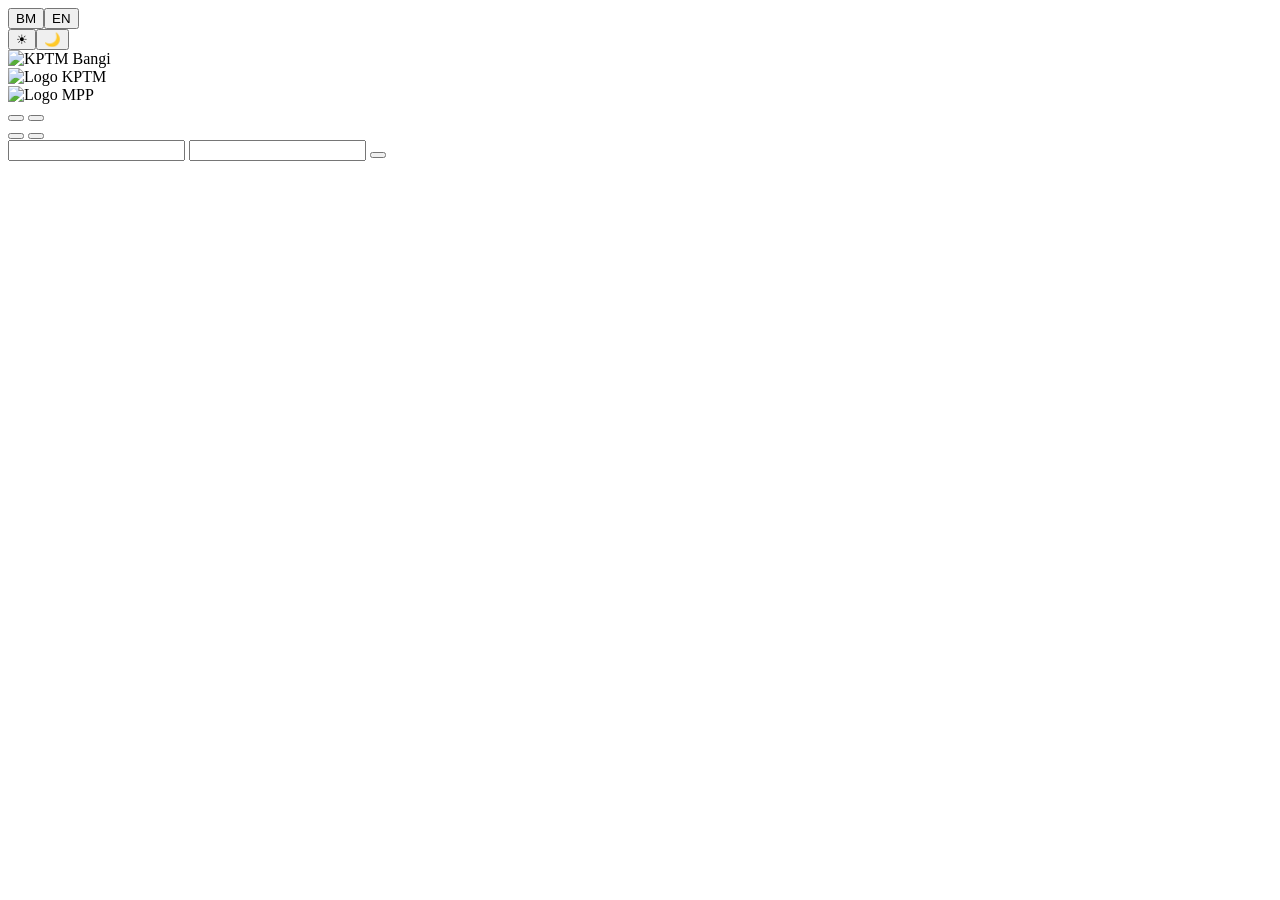
==== index.html @ a357f504 "Add files via upload" ====
<!DOCTYPE html>
<html lang="ms" data-theme="light">
<head>
<meta charset="UTF-8">
<meta name="viewport" content="width=device-width, initial-scale=1">
<title>Sistem Asrama KPTM Bangi</title>
<link href="https://fonts.googleapis.com/css2?family=Outfit:wght@300;400;500;600;700;800;900&display=swap" rel="stylesheet">
<link rel="stylesheet" href="style.css">
</head>
<body>
<div class="top-bar"></div>
<div class="controls-bar">
  <div class="controls-left"><div class="ctrl-btn">
    <button class="btn-pill active" id="l-bm">BM</button><button class="btn-pill" id="l-en">EN</button>
  </div></div>
  <div class="controls-right"><div class="ctrl-btn">
    <button class="btn-pill active" id="t-light">☀</button><button class="btn-pill" id="t-dark">🌙</button>
  </div></div>
</div>

<div class="header-banner">
  <img class="banner-img" src="IMG_2610.jpeg" alt="KPTM Bangi">
  <div class="banner-overlay"></div>
  <div class="banner-content">
    <img class="banner-logo" src="IMG_2608.png" alt="Logo KPTM">
    <div class="banner-center">
      <div class="banner-badge" data-t="badge"></div>
      <div class="banner-title" data-t="title"></div>
      <div class="banner-sub" data-t="sub"></div>
    </div>
    <img class="banner-logo" src="IMG_2607.jpeg" alt="Logo MPP">
  </div>
</div>
<div class="red-divider"></div>

<div class="wrap">
  <div class="card" id="form-card">
    <div class="tabs">
      <button class="btn-pill active" id="m-pelajar" data-t="student"></button>
      <button class="btn-pill" id="m-warden" data-t="warden"></button>
    </div>
    <div class="tabs" id="subtabs">
      <button class="btn-pill active" id="s-login" data-t="login"></button>
      <button class="btn-pill" id="s-daftar" data-t="register"></button>
    </div>
    <form id="form" autocomplete="on">
      <label id="lb-id" for="f-id"></label>
      <input id="f-id" required autocapitalize="off" autocomplete="username">
      <label for="f-pw" data-t="password"></label>
      <input id="f-pw" type="password" required minlength="6" autocomplete="current-password">
      <div id="pw2-box" hidden>
        <label for="f-pw2" data-t="confirm"></label>
        <input id="f-pw2" type="password" autocomplete="new-password">
      </div>
      <button class="btn" id="submit" type="submit"></button>
      <div class="msg" id="msg" role="alert"></div>
    </form>
    <div class="note" id="note"></div>
  </div>

  <div class="card" id="status-card" hidden>
    <p class="banner-sub" style="color:var(--text-muted)" data-t="loggedIn"></p>
    <h2 id="who" style="margin:8px 0 4px"></h2>
    <button class="btn ghost" id="logout" data-t="logout"></button>
  </div>
</div>

<script src="https://cdn.jsdelivr.net/npm/@supabase/supabase-js@2"></script>
<script src="config.js"></script>
<script>
const sb = supabase.createClient(SUPABASE_URL, SUPABASE_ANON_KEY);
const $ = id => document.getElementById(id);
const T = {
  bm: {badge:'KPTM BANGI · SISTEM ASRAMA', title:'Sistem Asrama', sub:'Kolej Poly-Tech MARA Bangi · Permohonan Keluar Asrama',
    student:'Pelajar', warden:'Warden', login:'Log masuk', register:'Daftar kali pertama',
    idStudent:'No. matrik', idWarden:'Emel warden', password:'Kata laluan', confirm:'Sahkan kata laluan',
    submitLogin:'Log masuk', submitReg:'Daftar dan log masuk', logout:'Log keluar', loggedIn:'Berjaya log masuk sebagai',
    noteReg:'Kali pertama? Guna no. matrik dari senarai asrama dan pilih kata laluan sendiri.',
    badLogin:'No. matrik/emel atau kata laluan salah.', mismatch:'Kata laluan tidak sama.',
    notListed:'No. matrik tiada dalam senarai asrama, atau sudah didaftar. Hubungi warden.',
    noRole:'Akaun ini belum diberi peranan. Hubungi warden.'},
  en: {badge:'KPTM BANGI · HOSTEL SYSTEM', title:'Hostel System', sub:'Kolej Poly-Tech MARA Bangi · Hostel Exit Requests',
    student:'Student', warden:'Warden', login:'Log in', register:'First-time sign up',
    idStudent:'Matric no.', idWarden:'Warden email', password:'Password', confirm:'Confirm password',
    submitLogin:'Log in', submitReg:'Sign up and log in', logout:'Log out', loggedIn:'Logged in as',
    noteReg:'First time? Use your matric no. from the hostel list and choose your own password.',
    badLogin:'Wrong matric no./email or password.', mismatch:'Passwords do not match.',
    notListed:'Matric no. is not on the hostel list, or is already registered. Contact the warden.',
    noRole:'This account has no role yet. Contact the warden.'}
};
let lang = 'bm', mode = 'pelajar', sub = 'login';
const t = k => T[lang][k];
const setActive = (a, b, on) => { $(a).classList.toggle('active', on); $(b).classList.toggle('active', !on); };

function render() {
  document.documentElement.lang = lang === 'bm' ? 'ms' : 'en';
  document.querySelectorAll('[data-t]').forEach(e => e.textContent = t(e.dataset.t));
  const stu = mode === 'pelajar', reg = stu && sub === 'daftar';
  $('lb-id').textContent = stu ? t('idStudent') : t('idWarden');
  $('f-id').type = stu ? 'text' : 'email';
  $('subtabs').hidden = !stu;
  $('pw2-box').hidden = !reg; $('f-pw2').required = reg;
  $('f-pw').autocomplete = reg ? 'new-password' : 'current-password';
  $('submit').textContent = reg ? t('submitReg') : t('submitLogin');
  $('note').textContent = reg ? t('noteReg') : '';
  setActive('l-bm', 'l-en', lang === 'bm'); setActive('m-pelajar', 'm-warden', stu); setActive('s-login', 's-daftar', sub === 'login');
}
const msg = s => { $('msg').textContent = s || ''; };
$('l-bm').onclick = () => { lang = 'bm'; render(); }; $('l-en').onclick = () => { lang = 'en'; render(); };
$('m-pelajar').onclick = () => { mode = 'pelajar'; msg(); render(); }; $('m-warden').onclick = () => { mode = 'warden'; msg(); render(); };
$('s-login').onclick = () => { sub = 'login'; msg(); render(); }; $('s-daftar').onclick = () => { sub = 'daftar'; msg(); render(); };
function setTheme(d) {
  document.documentElement.dataset.theme = d ? 'dark' : 'light'; setActive('t-dark', 't-light', d);
  try { localStorage.setItem('asrama-theme', d ? 'dark' : 'light'); } catch (e) {}
}
$('t-light').onclick = () => setTheme(false); $('t-dark').onclick = () => setTheme(true);
try { setTheme(localStorage.getItem('asrama-theme') === 'dark'); } catch (e) {}

async function afterLogin() {
  const { data: { user } } = await sb.auth.getUser();
  if (!user) return;
  const { data: p } = await sb.from('profiles').select('role,full_name').eq('id', user.id).maybeSingle();
  if (!p) { await sb.auth.signOut(); return msg(t('noRole')); }
  if (PAGES[p.role]) { location.href = PAGES[p.role]; return; }
  $('form-card').hidden = true; $('status-card').hidden = false;
  $('who').textContent = (p.full_name || user.email) + ' (' + p.role + ')';
}
$('form').onsubmit = async e => {
  e.preventDefault(); msg(); $('submit').disabled = true;
  try {
    const id = $('f-id').value.trim(), pw = $('f-pw').value, stu = mode === 'pelajar';
    const email = stu ? id.toLowerCase().replace(/\s+/g, '') + '@' + EMAIL_DOMAIN : id;
    if (stu && sub === 'daftar') {
      if (pw !== $('f-pw2').value) return msg(t('mismatch'));
      const { error } = await sb.auth.signUp({ email, password: pw });
      if (error) return msg(/database|saving/i.test(error.message) ? t('notListed') : error.message);
    }
    const { error } = await sb.auth.signInWithPassword({ email, password: pw });
    if (error) return msg(t('badLogin'));
    await afterLogin();
  } finally { $('submit').disabled = false; }
};
$('logout').onclick = async () => { await sb.auth.signOut(); $('status-card').hidden = true; $('form-card').hidden = false; };
sb.auth.getSession().then(({ data }) => { if (data.session) afterLogin(); });
render();
</script>
</body>
</html>
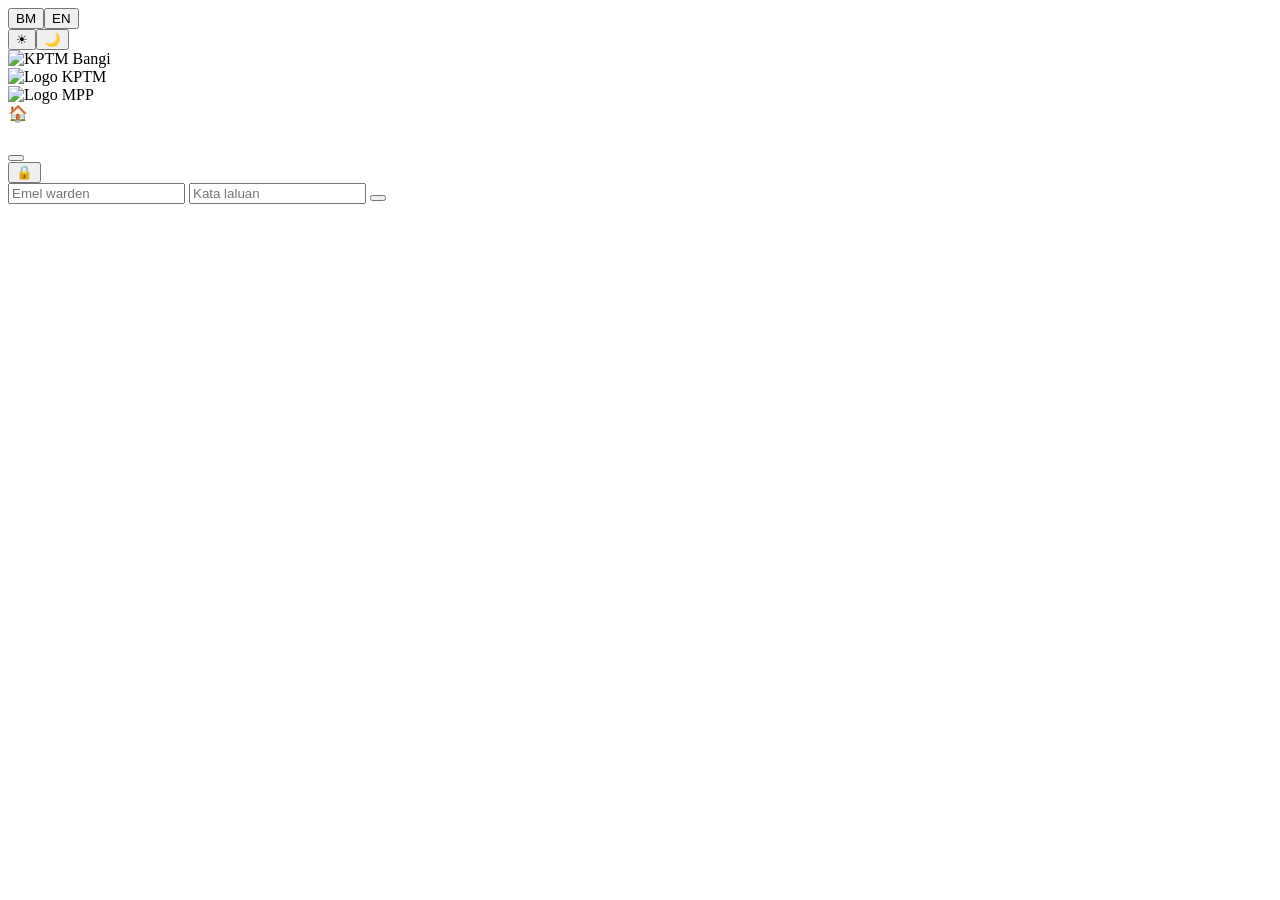
==== commit 71621905: "Add files via upload" ====
--- a/index.html
+++ b/index.html
@@ -3,6 +3,7 @@
 <head>
 <meta charset="UTF-8">
 <meta name="viewport" content="width=device-width, initial-scale=1">
+<base href="/asrama-kptm/">
 <title>Sistem Asrama KPTM Bangi</title>
 <link href="https://fonts.googleapis.com/css2?family=Outfit:wght@300;400;500;600;700;800;900&display=swap" rel="stylesheet">
 <link rel="stylesheet" href="style.css">
@@ -34,35 +35,72 @@
 <div class="red-divider"></div>
 
 <div class="wrap">
-  <div class="card" id="form-card">
-    <div class="tabs">
-      <button class="btn-pill active" id="m-pelajar" data-t="student"></button>
-      <button class="btn-pill" id="m-warden" data-t="warden"></button>
-    </div>
-    <div class="tabs" id="subtabs">
-      <button class="btn-pill active" id="s-login" data-t="login"></button>
-      <button class="btn-pill" id="s-daftar" data-t="register"></button>
-    </div>
-    <form id="form" autocomplete="on">
-      <label id="lb-id" for="f-id"></label>
-      <input id="f-id" required autocapitalize="off" autocomplete="username">
-      <label for="f-pw" data-t="password"></label>
-      <input id="f-pw" type="password" required minlength="6" autocomplete="current-password">
-      <div id="pw2-box" hidden>
-        <label for="f-pw2" data-t="confirm"></label>
-        <input id="f-pw2" type="password" autocomplete="new-password">
-      </div>
-      <button class="btn" id="submit" type="submit"></button>
-      <div class="msg" id="msg" role="alert"></div>
-    </form>
-    <div class="note" id="note"></div>
+
+  <!-- Pilihan utama -->
+  <div class="main-card" id="landing">
+    <div class="emoji">🏠</div>
+    <h1 data-t="h1"></h1>
+    <p data-t="p1"></p>
+    <button class="big-btn" id="open-form" data-t="openForm"></button>
   </div>
 
-  <div class="card" id="status-card" hidden>
-    <p class="banner-sub" style="color:var(--text-muted)" data-t="loggedIn"></p>
-    <h2 id="who" style="margin:8px 0 4px"></h2>
-    <button class="btn ghost" id="logout" data-t="logout"></button>
+  <!-- Borang permohonan -->
+  <div class="card" id="form-card" hidden>
+    <span class="back-link" id="back-link" data-t="back"></span>
+    <h2 data-t="formTitle"></h2>
+    <form id="form">
+      <label for="f-name" data-t="lblName"></label>
+      <input type="text" id="f-name" required>
+      <div class="row2">
+        <div>
+          <label for="f-matric" data-t="lblMatric"></label>
+          <input type="text" id="f-matric" required>
+        </div>
+        <div>
+          <label for="f-room" data-t="lblRoom"></label>
+          <input type="text" id="f-room" required placeholder="A-101">
+        </div>
+      </div>
+      <label for="f-type" data-t="lblType"></label>
+      <select id="f-type" required>
+        <option value="" data-t="optChoose"></option>
+        <option value="balik_rumah" data-t="optBalik"></option>
+        <option value="bermalam_luar" data-t="optBermalam"></option>
+        <option value="keluar_sekejap" data-t="optSekejap"></option>
+        <option value="kecemasan" data-t="optKecemasan"></option>
+      </select>
+      <div class="row2">
+        <div>
+          <label for="f-depart" data-t="lblDepart"></label>
+          <input type="datetime-local" id="f-depart" required>
+        </div>
+        <div>
+          <label for="f-return" data-t="lblReturn"></label>
+          <input type="datetime-local" id="f-return" required>
+        </div>
+      </div>
+      <label for="f-dest" data-t="lblDest"></label>
+      <input type="text" id="f-dest" required>
+      <label for="f-reason" data-t="lblReason"></label>
+      <textarea id="f-reason" required></textarea>
+      <button class="btn" id="submit" type="submit" data-t="submitBtn"></button>
+      <div class="msg" id="form-msg"></div>
+    </form>
   </div>
+
+  <!-- Login warden -->
+  <div class="warden-box">
+    <button class="warden-toggle" id="warden-toggle">🔒 <span data-t="wardenLink"></span></button>
+    <div class="warden-form" id="warden-form">
+      <form id="warden-login-form">
+        <input type="email" id="w-email" placeholder="Emel warden" required autocomplete="username">
+        <input type="password" id="w-pw" placeholder="Kata laluan" required autocomplete="current-password">
+        <button class="btn" type="submit" data-t="wardenBtn"></button>
+        <div class="msg err" id="warden-msg"></div>
+      </form>
+    </div>
+  </div>
+
 </div>
 
 <script src="https://cdn.jsdelivr.net/npm/@supabase/supabase-js@2"></script>
@@ -72,77 +110,85 @@
 const $ = id => document.getElementById(id);
 const T = {
   bm: {badge:'KPTM BANGI · SISTEM ASRAMA', title:'Sistem Asrama', sub:'Kolej Poly-Tech MARA Bangi · Permohonan Keluar Asrama',
-    student:'Pelajar', warden:'Warden', login:'Log masuk', register:'Daftar kali pertama',
-    idStudent:'No. matrik', idWarden:'Emel warden', password:'Kata laluan', confirm:'Sahkan kata laluan',
-    submitLogin:'Log masuk', submitReg:'Daftar dan log masuk', logout:'Log keluar', loggedIn:'Berjaya log masuk sebagai',
-    noteReg:'Kali pertama? Guna no. matrik dari senarai asrama dan pilih kata laluan sendiri.',
-    badLogin:'No. matrik/emel atau kata laluan salah.', mismatch:'Kata laluan tidak sama.',
-    notListed:'No. matrik tiada dalam senarai asrama, atau sudah didaftar. Hubungi warden.',
-    noRole:'Akaun ini belum diberi peranan. Hubungi warden.'},
+    h1:'Permohonan Keluar Asrama', p1:'Nak balik rumah atau bermalam di luar? Isi borang ringkas di bawah.',
+    openForm:'Mohon Keluar Asrama', back:'← Kembali', formTitle:'Borang Permohonan Keluar',
+    lblName:'Nama penuh', lblMatric:'No. matrik', lblRoom:'No. bilik', lblType:'Jenis permohonan',
+    optChoose:'Pilih jenis', optBalik:'Balik rumah', optBermalam:'Bermalam luar', optSekejap:'Keluar sekejap', optKecemasan:'Kecemasan',
+    lblDepart:'Tarikh & masa keluar', lblReturn:'Tarikh & masa masuk', lblDest:'Destinasi', lblReason:'Sebab',
+    submitBtn:'Hantar Permohonan', wardenLink:'Log Masuk Warden', wardenBtn:'Log masuk',
+    sentOk:'Permohonan berjaya dihantar. Sila tunggu kelulusan warden.', dateErr:'Tarikh masuk mesti selepas tarikh keluar.',
+    sendErr:'Gagal hantar: ', loginErr:'Emel atau kata laluan salah.', noRole:'Akaun ini bukan akaun warden.'},
   en: {badge:'KPTM BANGI · HOSTEL SYSTEM', title:'Hostel System', sub:'Kolej Poly-Tech MARA Bangi · Hostel Exit Requests',
-    student:'Student', warden:'Warden', login:'Log in', register:'First-time sign up',
-    idStudent:'Matric no.', idWarden:'Warden email', password:'Password', confirm:'Confirm password',
-    submitLogin:'Log in', submitReg:'Sign up and log in', logout:'Log out', loggedIn:'Logged in as',
-    noteReg:'First time? Use your matric no. from the hostel list and choose your own password.',
-    badLogin:'Wrong matric no./email or password.', mismatch:'Passwords do not match.',
-    notListed:'Matric no. is not on the hostel list, or is already registered. Contact the warden.',
-    noRole:'This account has no role yet. Contact the warden.'}
+    h1:'Hostel Exit Request', p1:'Going home or staying out overnight? Fill in the short form below.',
+    openForm:'Request to Leave', back:'← Back', formTitle:'Exit Request Form',
+    lblName:'Full name', lblMatric:'Matric no.', lblRoom:'Room no.', lblType:'Request type',
+    optChoose:'Choose type', optBalik:'Going home', optBermalam:'Staying out overnight', optSekejap:'Short outing', optKecemasan:'Emergency',
+    lblDepart:'Departure date & time', lblReturn:'Return date & time', lblDest:'Destination', lblReason:'Reason',
+    submitBtn:'Submit Request', wardenLink:'Warden Login', wardenBtn:'Log in',
+    sentOk:'Request submitted successfully. Please wait for warden approval.', dateErr:'Return date must be after departure date.',
+    sendErr:'Failed to submit: ', loginErr:'Wrong email or password.', noRole:'This account is not a warden account.'}
 };
-let lang = 'bm', mode = 'pelajar', sub = 'login';
+let lang = 'bm';
 const t = k => T[lang][k];
-const setActive = (a, b, on) => { $(a).classList.toggle('active', on); $(b).classList.toggle('active', !on); };
-
 function render() {
   document.documentElement.lang = lang === 'bm' ? 'ms' : 'en';
   document.querySelectorAll('[data-t]').forEach(e => e.textContent = t(e.dataset.t));
-  const stu = mode === 'pelajar', reg = stu && sub === 'daftar';
-  $('lb-id').textContent = stu ? t('idStudent') : t('idWarden');
-  $('f-id').type = stu ? 'text' : 'email';
-  $('subtabs').hidden = !stu;
-  $('pw2-box').hidden = !reg; $('f-pw2').required = reg;
-  $('f-pw').autocomplete = reg ? 'new-password' : 'current-password';
-  $('submit').textContent = reg ? t('submitReg') : t('submitLogin');
-  $('note').textContent = reg ? t('noteReg') : '';
-  setActive('l-bm', 'l-en', lang === 'bm'); setActive('m-pelajar', 'm-warden', stu); setActive('s-login', 's-daftar', sub === 'login');
+  $('l-bm').classList.toggle('active', lang === 'bm'); $('l-en').classList.toggle('active', lang === 'en');
 }
-const msg = s => { $('msg').textContent = s || ''; };
 $('l-bm').onclick = () => { lang = 'bm'; render(); }; $('l-en').onclick = () => { lang = 'en'; render(); };
-$('m-pelajar').onclick = () => { mode = 'pelajar'; msg(); render(); }; $('m-warden').onclick = () => { mode = 'warden'; msg(); render(); };
-$('s-login').onclick = () => { sub = 'login'; msg(); render(); }; $('s-daftar').onclick = () => { sub = 'daftar'; msg(); render(); };
 function setTheme(d) {
-  document.documentElement.dataset.theme = d ? 'dark' : 'light'; setActive('t-dark', 't-light', d);
+  document.documentElement.dataset.theme = d ? 'dark' : 'light';
+  $('t-dark').classList.toggle('active', d); $('t-light').classList.toggle('active', !d);
   try { localStorage.setItem('asrama-theme', d ? 'dark' : 'light'); } catch (e) {}
 }
 $('t-light').onclick = () => setTheme(false); $('t-dark').onclick = () => setTheme(true);
 try { setTheme(localStorage.getItem('asrama-theme') === 'dark'); } catch (e) {}
+render();
 
-async function afterLogin() {
-  const { data: { user } } = await sb.auth.getUser();
-  if (!user) return;
-  const { data: p } = await sb.from('profiles').select('role,full_name').eq('id', user.id).maybeSingle();
-  if (!p) { await sb.auth.signOut(); return msg(t('noRole')); }
-  if (PAGES[p.role]) { location.href = PAGES[p.role]; return; }
-  $('form-card').hidden = true; $('status-card').hidden = false;
-  $('who').textContent = (p.full_name || user.email) + ' (' + p.role + ')';
-}
+$('open-form').onclick = () => { $('landing').hidden = true; $('form-card').hidden = false; };
+$('back-link').onclick = () => { $('form-card').hidden = true; $('landing').hidden = false; };
+
 $('form').onsubmit = async e => {
-  e.preventDefault(); msg(); $('submit').disabled = true;
+  e.preventDefault();
+  const msg = $('form-msg'); msg.textContent = ''; msg.className = 'msg';
+  const depart = $('f-depart').value, ret = $('f-return').value;
+  if (new Date(ret) <= new Date(depart)) { msg.textContent = t('dateErr'); msg.className = 'msg err'; return; }
+  $('submit').disabled = true;
   try {
-    const id = $('f-id').value.trim(), pw = $('f-pw').value, stu = mode === 'pelajar';
-    const email = stu ? id.toLowerCase().replace(/\s+/g, '') + '@' + EMAIL_DOMAIN : id;
-    if (stu && sub === 'daftar') {
-      if (pw !== $('f-pw2').value) return msg(t('mismatch'));
-      const { error } = await sb.auth.signUp({ email, password: pw });
-      if (error) return msg(/database|saving/i.test(error.message) ? t('notListed') : error.message);
-    }
-    const { error } = await sb.auth.signInWithPassword({ email, password: pw });
-    if (error) return msg(t('badLogin'));
-    await afterLogin();
+    const { error } = await sb.from('requests').insert({
+      student_name: $('f-name').value.trim(),
+      matric_no: $('f-matric').value.trim(),
+      room_no: $('f-room').value.trim(),
+      type: $('f-type').value,
+      depart_at: new Date(depart).toISOString(),
+      return_at: new Date(ret).toISOString(),
+      destination: $('f-dest').value.trim(),
+      reason: $('f-reason').value.trim()
+    });
+    if (error) { msg.textContent = t('sendErr') + error.message; msg.className = 'msg err'; return; }
+    msg.textContent = t('sentOk'); msg.className = 'msg ok';
+    $('form').reset();
+    setTimeout(() => { $('form-card').hidden = true; $('landing').hidden = false; msg.textContent = ''; }, 2500);
   } finally { $('submit').disabled = false; }
 };
-$('logout').onclick = async () => { await sb.auth.signOut(); $('status-card').hidden = true; $('form-card').hidden = false; };
-sb.auth.getSession().then(({ data }) => { if (data.session) afterLogin(); });
-render();
+
+$('warden-toggle').onclick = () => $('warden-form').classList.toggle('open');
+$('warden-login-form').onsubmit = async e => {
+  e.preventDefault();
+  const msg = $('warden-msg'); msg.textContent = '';
+  const { data, error } = await sb.auth.signInWithPassword({ email: $('w-email').value.trim(), password: $('w-pw').value });
+  if (error) { msg.textContent = t('loginErr'); return; }
+  const { data: profile } = await sb.from('profiles').select('role').eq('id', data.user.id).maybeSingle();
+  if (!profile || profile.role !== 'warden') { msg.textContent = t('noRole'); await sb.auth.signOut(); return; }
+  location.href = 'warden.html';
+};
+
+// Kalau warden dah login sebelum ni, terus bawa ke dashboard
+sb.auth.getSession().then(async ({ data }) => {
+  if (!data.session) return;
+  const { data: profile } = await sb.from('profiles').select('role').eq('id', data.session.user.id).maybeSingle();
+  if (profile && profile.role === 'warden') location.href = 'warden.html';
+});
 </script>
 </body>
 </html>
--- a/style.css
+++ b/style.css
@@ -0,0 +1,60 @@
+:root{--accent:#dc2626;--bg:#fff;--card-bg:#fff;--text:#1a1a1a;--text-muted:#6b7280;--border:#e5e7eb;--input-bg:#f9f9f9;--shadow:0 2px 16px rgba(0,0,0,.08)}
+[data-theme="dark"]{--bg:#111;--card-bg:#1e1e1e;--text:#f5f5f5;--text-muted:#9ca3af;--border:#2e2e2e;--input-bg:#2a2a2a;--shadow:0 2px 16px rgba(0,0,0,.4)}
+*{margin:0;padding:0;box-sizing:border-box}
+body{font-family:'Outfit',sans-serif;background-color:var(--bg);background-image:radial-gradient(#dc262618 1.5px,transparent 1.5px),radial-gradient(#1a1a1a0a 1.5px,transparent 1.5px);background-size:28px 28px,56px 56px;background-position:0 0,14px 14px;color:var(--text);min-height:100vh;transition:background-color .3s,color .3s}
+[data-theme="dark"] body{background-image:radial-gradient(#dc262612 1.5px,transparent 1.5px),radial-gradient(#ffffff08 1.5px,transparent 1.5px)}
+.top-bar{position:fixed;top:0;left:0;right:0;height:4px;background:#dc2626;z-index:200}
+.controls-bar{position:fixed;top:12px;left:20px;right:20px;z-index:300;display:flex;justify-content:space-between;align-items:center;pointer-events:none}
+.controls-left,.controls-right{display:flex;gap:8px;pointer-events:all}
+.ctrl-btn{display:flex;gap:4px;background:rgba(255,255,255,.95);border:1px solid rgba(220,38,38,.25);border-radius:30px;padding:4px;box-shadow:0 2px 10px rgba(0,0,0,.1)}
+[data-theme="dark"] .ctrl-btn{background:rgba(30,30,30,.95);border-color:rgba(220,38,38,.3)}
+.btn-pill{padding:5px 14px;border:none;border-radius:20px;font:700 12px 'Outfit',sans-serif;cursor:pointer;transition:all .3s;background:transparent;color:var(--text-muted)}
+.btn-pill.active{background:#dc2626;color:#fff}
+.btn-pill:hover:not(.active){background:rgba(220,38,38,.08)}
+.header-banner{position:relative;width:100%;height:230px;overflow:hidden;margin-top:4px}
+.banner-img{width:100%;height:100%;object-fit:cover;object-position:center 60%;display:block}
+.banner-overlay{position:absolute;inset:0;background:rgba(0,0,0,.55)}
+.banner-content{position:absolute;inset:0;display:flex;align-items:center;justify-content:space-between;padding:0 40px;z-index:2}
+.banner-logo{width:80px;height:80px;object-fit:contain;filter:drop-shadow(0 2px 8px rgba(0,0,0,.5))}
+.banner-center{text-align:center;flex:1;padding:0 20px}
+.banner-badge{display:inline-block;background:#dc2626;color:#fff;font-size:10px;font-weight:800;letter-spacing:3px;text-transform:uppercase;padding:4px 16px;border-radius:20px;margin-bottom:10px}
+.banner-title{font-size:clamp(1.8rem,4vw,3rem);font-weight:900;color:#fff;line-height:1.1;margin-bottom:6px}
+.banner-sub{font-size:12px;color:rgba(255,255,255,.8);letter-spacing:1px}
+.red-divider{height:3px;background:#dc2626}
+.wrap{max-width:560px;margin:0 auto;padding:28px 16px 50px}
+
+/* Kad pilihan utama */
+.main-card{background:var(--card-bg);border:1.5px solid rgba(220,38,38,.2);border-radius:18px;padding:28px 24px;box-shadow:var(--shadow);text-align:center}
+.main-card .emoji{font-size:38px;margin-bottom:10px}
+.main-card h1{font-size:20px;margin-bottom:6px}
+.main-card p{font-size:13px;color:var(--text-muted);margin-bottom:18px}
+.big-btn{width:100%;background:#dc2626;border:none;border-radius:14px;padding:16px;font:800 16px 'Outfit',sans-serif;color:#fff;cursor:pointer;transition:background .25s}
+.big-btn:hover{background:#b91c1c}
+
+/* Borang */
+.card{background:var(--card-bg);border:1.5px solid rgba(220,38,38,.2);border-radius:16px;padding:22px;box-shadow:var(--shadow);margin-top:18px}
+.card h2{font-size:15px;margin-bottom:14px}
+label{display:block;font-size:12px;font-weight:700;color:var(--text-muted);margin:12px 0 6px}
+label:first-child{margin-top:0}
+input,select,textarea{width:100%;background:var(--input-bg);border:1.5px solid var(--border);border-radius:10px;padding:12px 14px;font:14px 'Outfit',sans-serif;color:var(--text);outline:none}
+input:focus,select:focus,textarea:focus{border-color:#dc2626}
+textarea{resize:vertical;min-height:60px}
+.row2{display:grid;grid-template-columns:1fr 1fr;gap:12px}
+.btn{width:100%;margin-top:18px;background:#dc2626;border:none;border-radius:10px;padding:13px;font:800 14px 'Outfit',sans-serif;color:#fff;cursor:pointer}
+.btn:hover{background:#b91c1c}.btn:disabled{opacity:.6;cursor:wait}
+.btn.ghost{background:var(--input-bg);color:var(--text);border:1.5px solid var(--border);margin-top:10px}
+.msg{margin-top:12px;font-size:13px;min-height:16px}
+.msg.err{color:#dc2626}.msg.ok{color:#16a34a;font-weight:700}
+.back-link{display:inline-block;margin-bottom:14px;font-size:12px;color:var(--text-muted);cursor:pointer;text-decoration:underline}
+
+/* Kotak login warden di bawah */
+.warden-box{margin-top:36px;border-top:1px dashed var(--border);padding-top:18px}
+.warden-toggle{display:flex;align-items:center;justify-content:center;gap:6px;font-size:12px;color:var(--text-muted);cursor:pointer;background:none;border:none;width:100%;padding:8px}
+.warden-form{max-width:320px;margin:12px auto 0;display:none}
+.warden-form.open{display:block}
+.warden-form input{margin-bottom:10px}
+.warden-form .btn{margin-top:4px;background:var(--text);font-size:12px;padding:10px}
+[data-theme="dark"] .warden-form .btn{background:#dc2626}
+
+[hidden]{display:none!important}
+@media(max-width:600px){.header-banner{height:200px}.banner-content{padding:0 14px}.banner-logo{width:54px;height:54px}.banner-center{padding:0 8px}.banner-sub{font-size:10px}}
